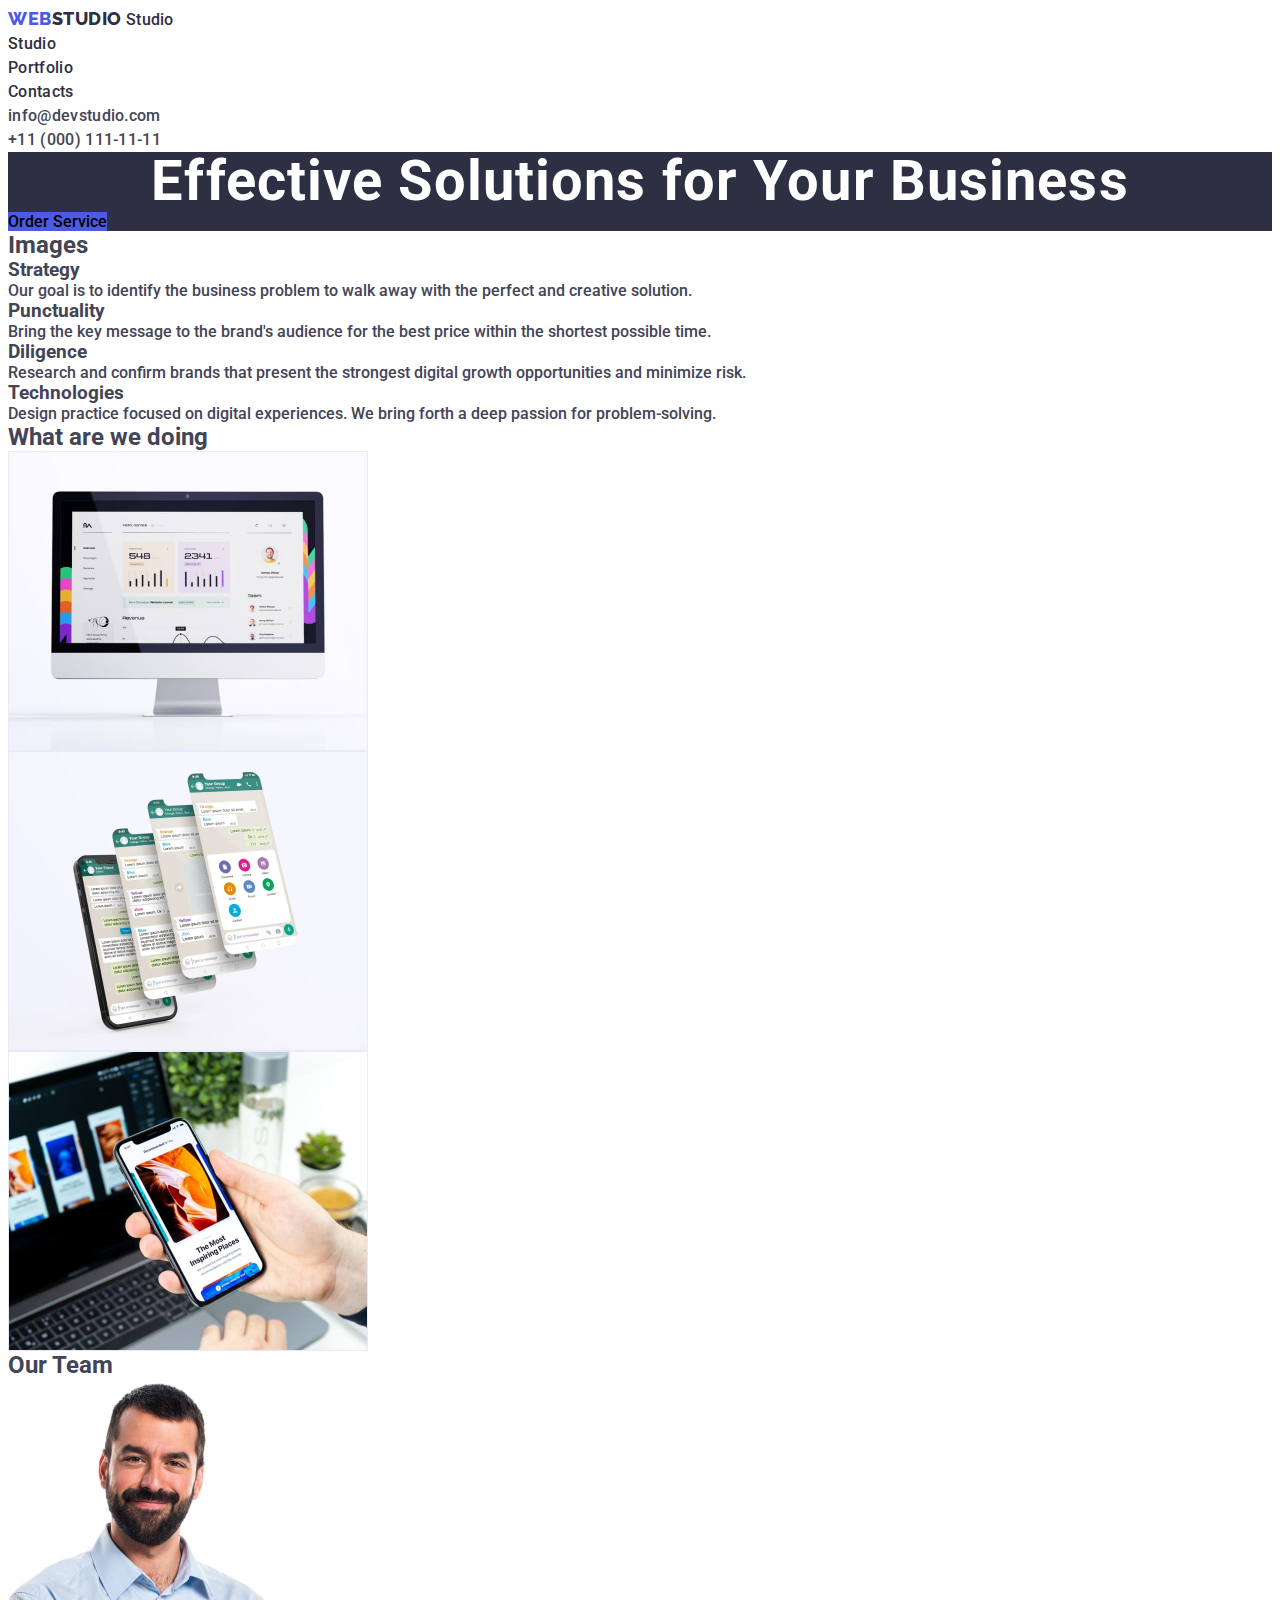
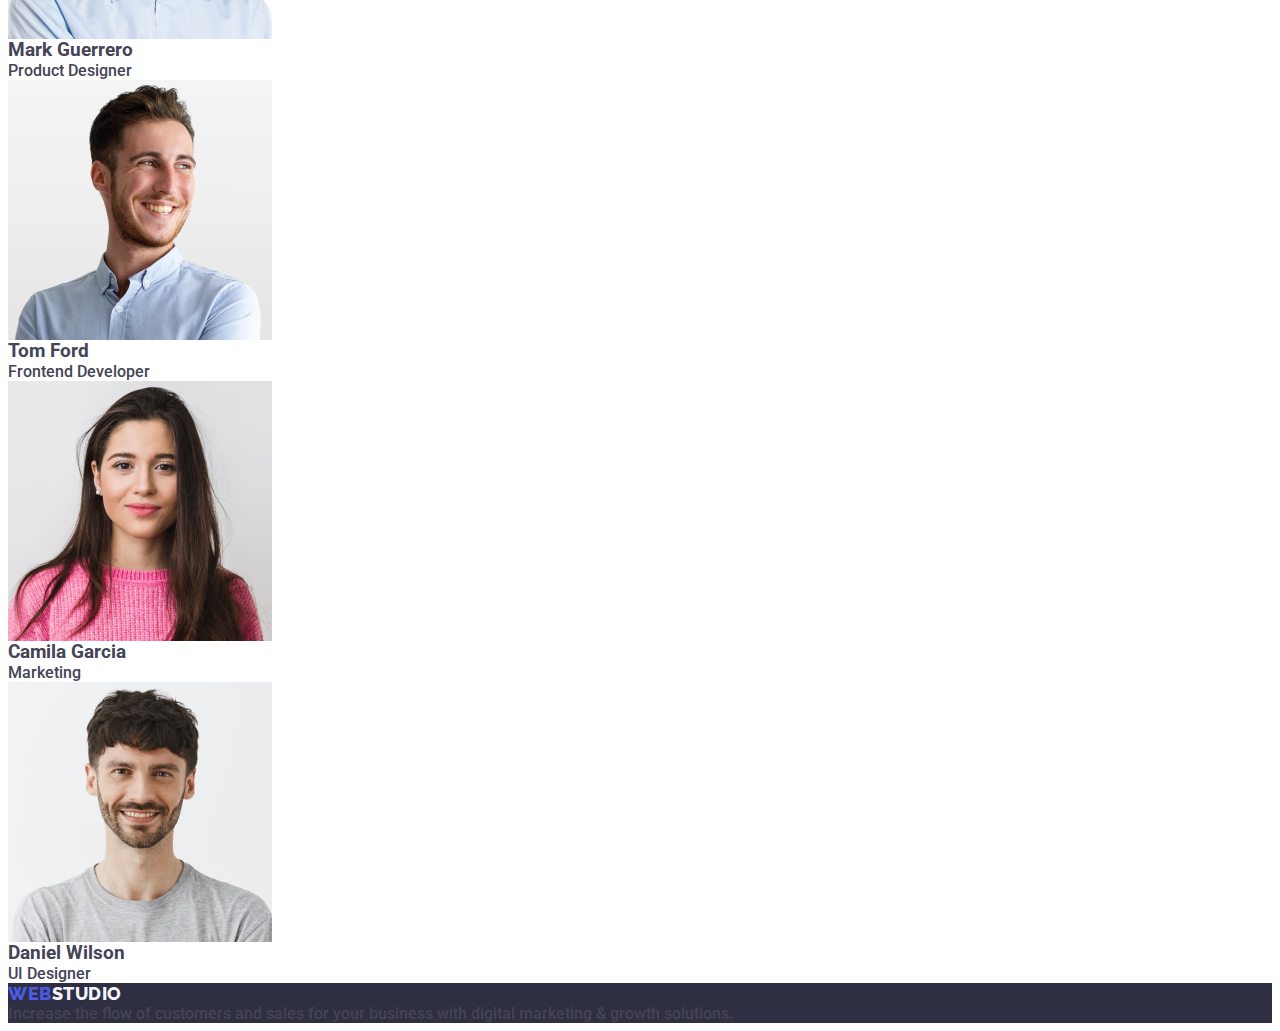
==== index.html @ f1d8db73 "update 5" ====
<!DOCTYPE html>
<html lang="en">
  <head>
    <meta charset="UTF-8" />
    <meta http-equiv="X-UA-Compatible" content="IE=edge" />
    <meta name="viewport" content="width=device-width, initial-scale=1.0" />
    <title>Webstudio</title>
    <link
      rel="stylesheet"
      href="https://cdnjs.cloudflare.com/ajax/libs/modern-normalize/1.1.0/modern-normalize.min.css"
      integrity="sha512-wpPYUAdjBVSE4KJnH1VR1HeZfpl1ub8YT/NKx4PuQ5NmX2tKuGu6U/JRp5y+Y8XG2tV+wKQpNHVUX03MfMFn9Q=="
      crossorigin="anonymous"
      referrerpolicy="no-referrer"
    />
    <link rel="preconnect" href="https://fonts.googleapis.com" />
    <link rel="preconnect" href="https://fonts.gstatic.com" crossorigin />
    <link
      href="https://fonts.googleapis.com/css2?family=Raleway:wght@800&family=Roboto:wght@400;500;700;900&display=swap"
      rel="stylesheet"
    />
    <link rel="stylesheet" href="./css/styles.css" />
  </head>
  <body>
    <header class="header">
      <!-- Navigations -->
      <nav class="nav list">
        <!-- Logo -->
        <a class="logo link" href="./index.html"
          >Web<span class="logo-text">Studio</span></a
        >
        <a class="nav-link link" href="./index.html">Studio</a>
        <ul class="nav-list">
          <li class="nav-item">
            <a class="nav-link link" href="./index.html">Studio</a>
          </li>
          <li class="nav-item">
            <a class="nav-link link" href="./portfolio.html">Portfolio</a>
          </li>
          <li class="nav-item">
            <a class="nav-link link" href="#">Contacts</a>
          </li>
        </ul>
      </nav>

      <address class="address list">
        <ul>
          <li>
            <a class="contact link" href="mailto:info@devstudio.com"
              >info@devstudio.com</a
            >
          </li>
          <li>
            <a class="contact link" href="tel:+110001111111"
              >+11 (000) 111-11-11</a
            >
          </li>
        </ul>
      </address>
    </header>
    <main>
      <!-- Hero -->
      <section class="hero">
        <h1 class="hero-title">Effective Solutions for Your Business</h1>
        <button class="hero-btn" type="button">Order Service</button>
      </section>
      <!-- Section 1 -->
      <section>
        <h2>Images</h2>
        <ul>
          <li>
            <h3>Strategy</h3>
            <p>
              Our goal is to identify the business problem to walk away with the
              perfect and creative solution.
            </p>
          </li>
          <li>
            <h3>Punctuality</h3>
            <p>
              Bring the key message to the brand's audience for the best price
              within the shortest possible time.
            </p>
          </li>
          <li>
            <h3>Diligence</h3>
            <p>
              Research and confirm brands that present the strongest digital
              growth opportunities and minimize risk.
            </p>
          </li>
          <li>
            <h3>Technologies</h3>
            <p>
              Design practice focused on digital experiences. We bring forth a
              deep passion for problem-solving.
            </p>
          </li>
        </ul>
      </section>
      <!-- Section 2 -->
      <section>
        <h2>What are we doing</h2>
        <ul>
          <li>
            <img src="./images/images_71-2.jpg" width="360" alt="Computer" />
          </li>
          <li>
            <img src="./images/images_71-1.jpg" width="360" alt="Phone" />
          </li>
          <li>
            <img
              src="./images/images_71.jpg"
              width="360"
              alt="Competer  and phone"
            />
          </li>
        </ul>
      </section>
      <!-- Section 3 -->
      <section>
        <h2>Our Team</h2>
        <ul>
          <li>
            <img src="./images/images-3.jpg" width="264" alt="Mark Guerrero" />
            <h3>Mark Guerrero</h3>
            <p>Product Designer</p>
          </li>
          <li>
            <img src="./images/images-2.jpg" width="264" alt="Tom Ford" />
            <h3>Tom Ford</h3>
            <p>Frontend Developer</p>
          </li>
          <li>
            <img src="./images/images-1.jpg" width="264" alt="Camila Garcia" />
            <h3>Camila Garcia</h3>
            <p>Marketing</p>
          </li>
          <li>
            <img src="./images/images.jpg" width="264" alt="Daniel Wilson" />
            <h3>Daniel Wilson</h3>
            <p>UI Designer</p>
          </li>
        </ul>
      </section>
    </main>
    <footer class="footer">
      <!-- Logo -->
      <a class="logo link" href="./index.html"
        >Web<span class="logo-text2">Studio</span></a
      >
      <p>
        Increase the flow of customers and sales for your business with digital
        marketing & growth solutions.
      </p>
    </footer>
  </body>
</html>
---- css/styles.css ----
:root {
    --accent-color: #4D5AE5;
    --hero-color:#ffffff;
    --title-color: #2E2F42;
    --text-color: #434455;
    --primary-color: #2E2F42;
    --secondary-color: #F4F4FD;
    --background-color: #ffffff;
}

ul {
    list-style: none;
    padding: 0;
    margin: 0;
}

a {
    color: inherit;
    text-decoration: none;
}

h1,
h2,
h3,
p {
    margin: 0;
}

img {
    display: block;
}

button {
    padding: 0;
    border: none;
    background-color: transparent;
    font: inherit;
    cursor: pointer;
}

address {
    font-style: normal;
}

body {
    font-family: 'Roboto', sans-serif;
    font-size: 16px;
    font-weight: 500;
    color: var(--text-color);
    background-color: var(--background-color);
}



.logo{
    font-family: 'Raleway', sans-serif;
        font-weight: 800;
        font-size: 18px;
        line-height: 1.17;
        letter-spacing: 0.03em;
        text-transform: uppercase;
        color: var(--accent-color);
}

.link{
text-decoration: none;
}

.logo-text{
    color: var(--title-color);
}

.logo-text2 {
    color: var(--secondary-color);
}

.list{
    list-style: none;
}

.nav-link {
    font-weight: 500;
    font-size: 16px;
    line-height: 1.5;
    letter-spacing: 0.02em;
    color: var(--title-color);
}

.nav-link:hover, .nav-link:focus{
    color: #404bbf;
}

.contact{
    font-weight: 500;
    font-size: 16px;
    line-height: 1.5;
    letter-spacing: 0.02em;
    color: var(--text-color);
}

.contact:hover,
.contact:focus {
    color: #404bbf;
}

.hero{
    background-color: var(--primary-color);
}

.hero-title{
        font-weight: 700;
        font-size: 56px;
        line-height: 1.07;
        text-align: center;
        letter-spacing: 0.02em;
        color: var(--hero-color);
}

.hero-btn{
     background-color: var(--accent-color);
}

.hero-btn:hover,
.hero-btn:focus {
    color: #404bbf;
}

.footer{
    background-color: var(--primary-color) ;
}
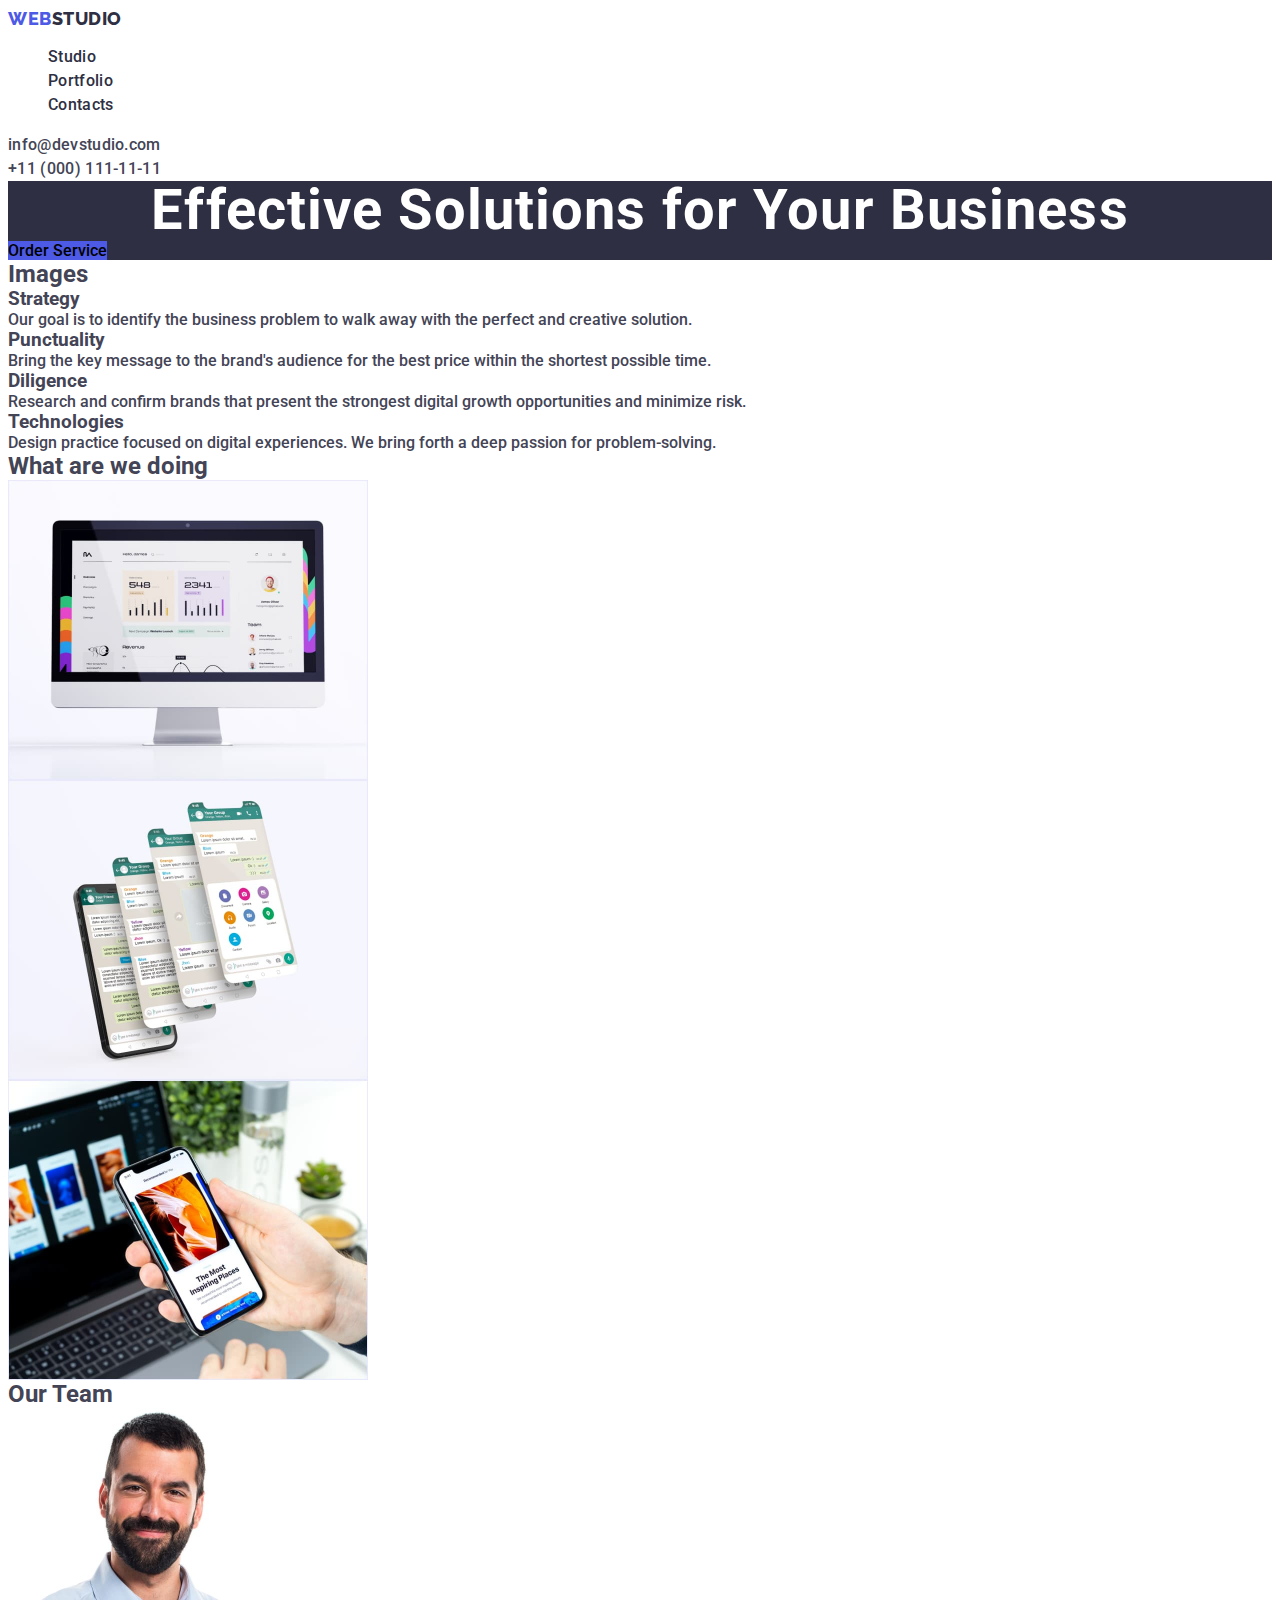
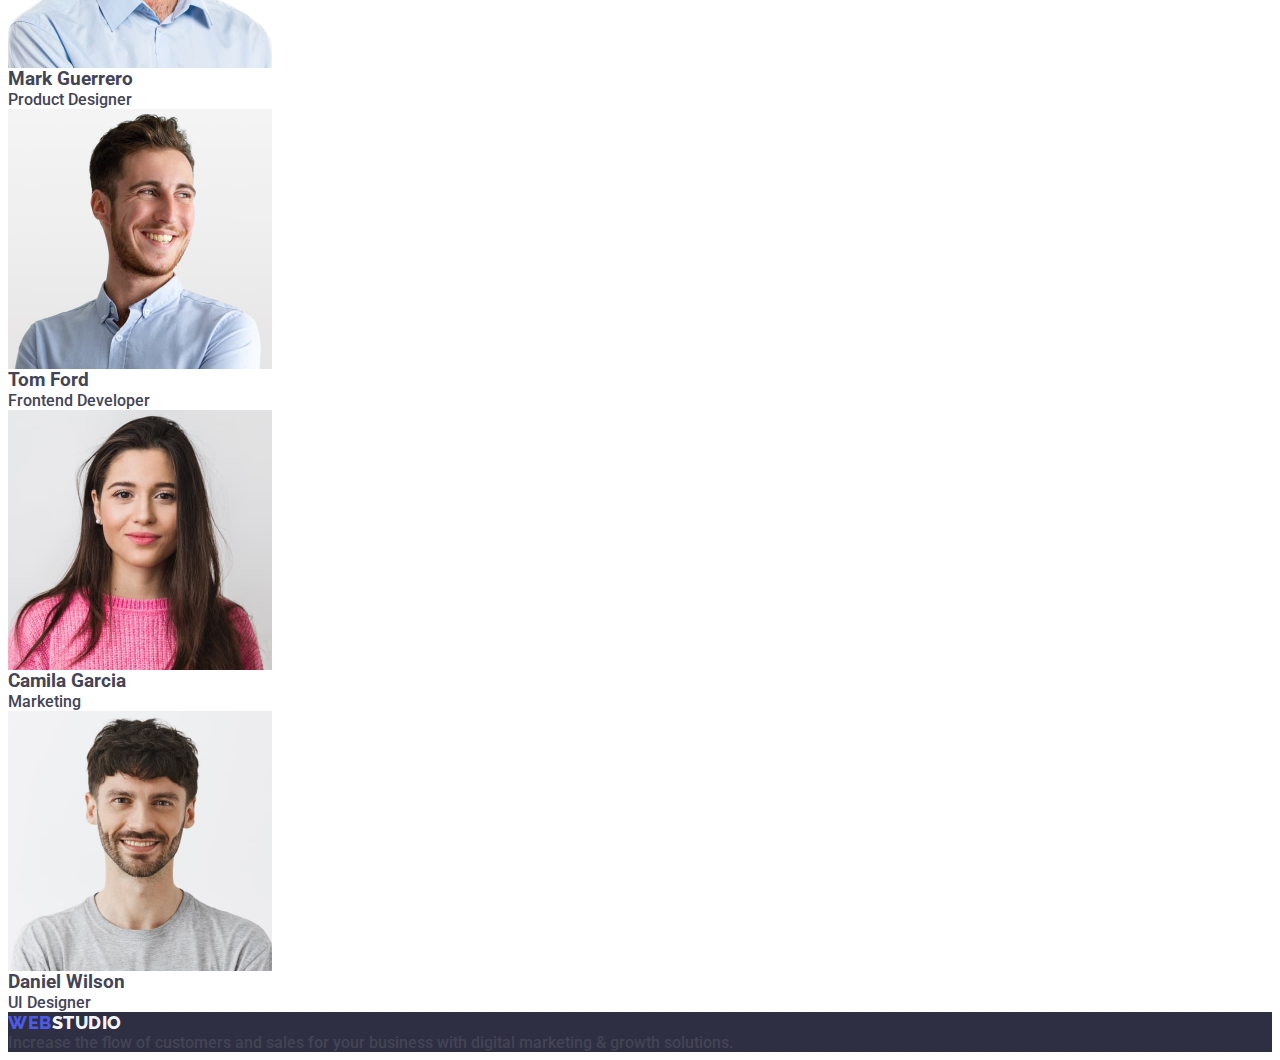
==== commit 82c42c6a: "update 6" ====
--- a/index.html
+++ b/index.html
@@ -28,18 +28,17 @@
         <a class="logo link" href="./index.html"
           >Web<span class="logo-text">Studio</span></a
         >
-        <a class="nav-link link" href="./index.html">Studio</a>
-        <ul class="nav-list">
-          <li class="nav-item">
-            <a class="nav-link link" href="./index.html">Studio</a>
+        <menu class="list">
+          <li class="menu-item">
+            <a class="menu-link link" href="./index.html">Studio</a>
           </li>
-          <li class="nav-item">
-            <a class="nav-link link" href="./portfolio.html">Portfolio</a>
+          <li class="menu-item">
+            <a class="menu-link link" href="./portfolio.html">Portfolio</a>
           </li>
-          <li class="nav-item">
-            <a class="nav-link link" href="#">Contacts</a>
+          <li class="menu-item">
+            <a class="menu-link link" href="#">Contacts</a>
           </li>
-        </ul>
+        </menu>
       </nav>
 
       <address class="address list">
--- a/css/styles.css
+++ b/css/styles.css
@@ -78,7 +78,7 @@
     list-style: none;
 }
 
-.nav-link {
+.menu-link {
     font-weight: 500;
     font-size: 16px;
     line-height: 1.5;
@@ -86,7 +86,7 @@
     color: var(--title-color);
 }
 
-.nav-link:hover, .nav-link:focus{
+.menu-link:hover, .menu-link:focus{
     color: #404bbf;
 }
 
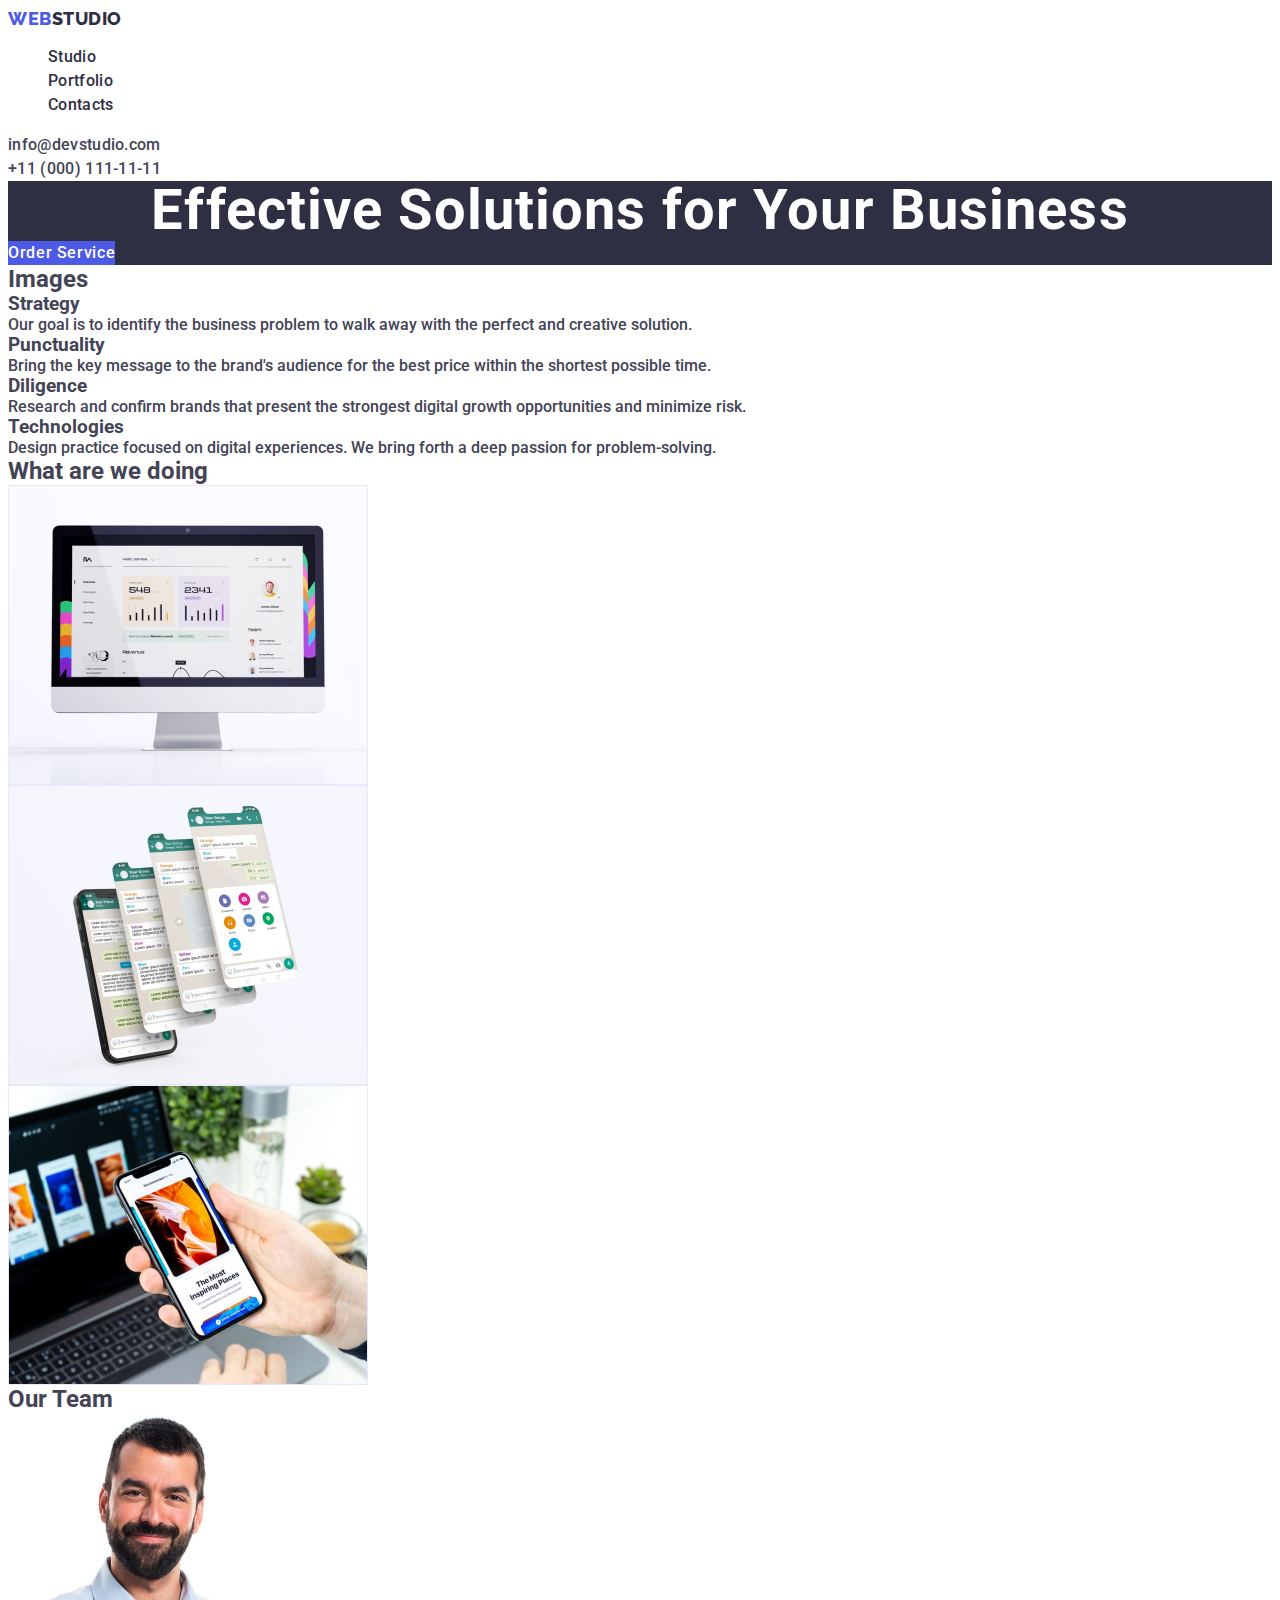
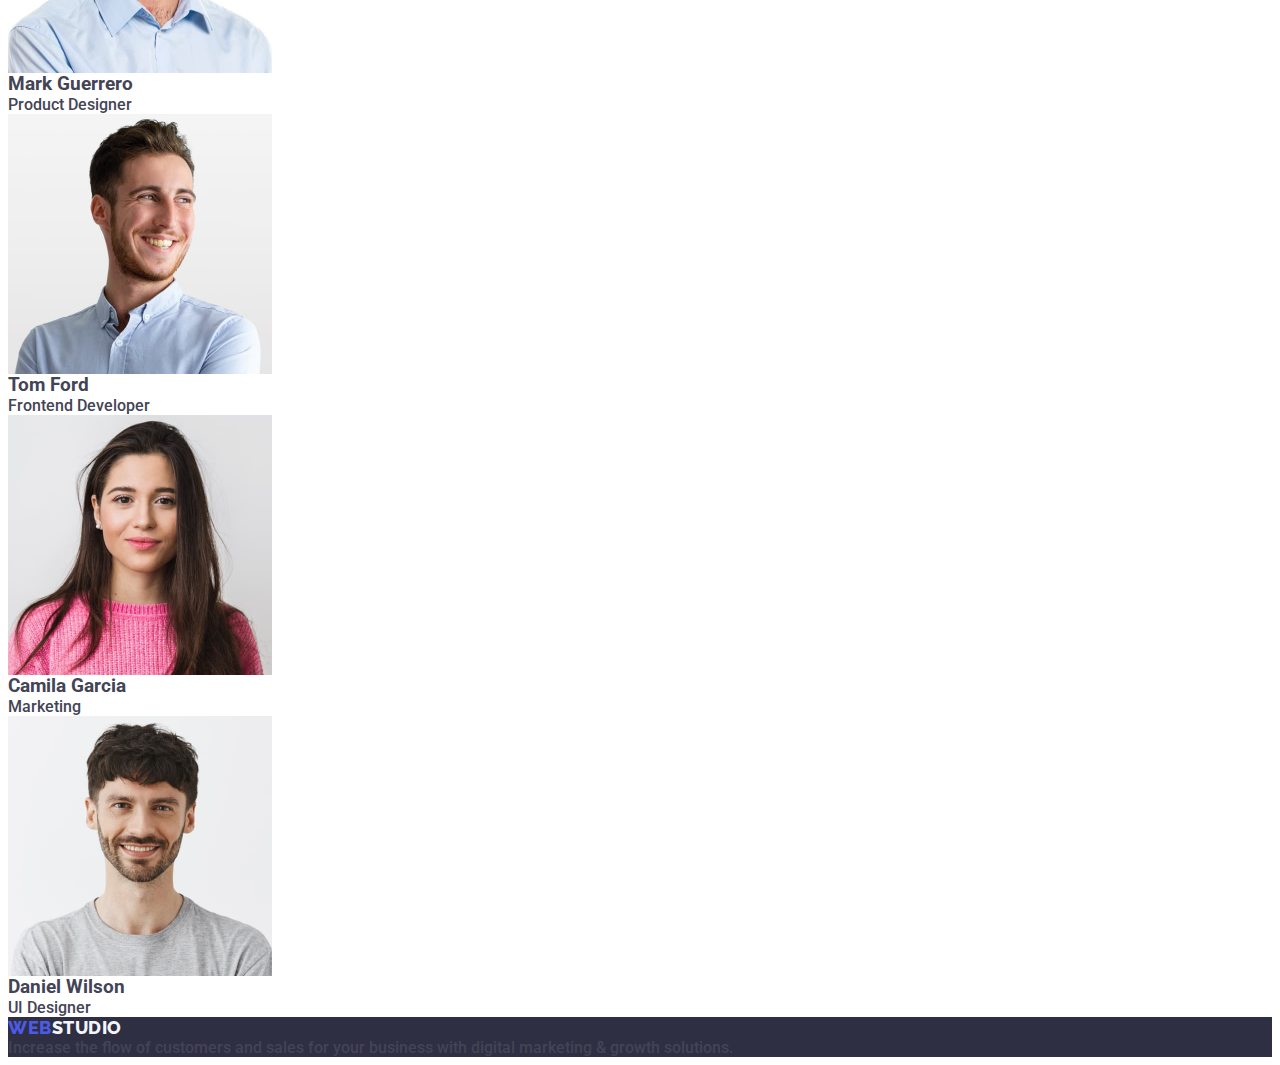
==== commit 3b44fef4: "update adress list" ====
--- a/index.html
+++ b/index.html
@@ -41,15 +41,15 @@
         </menu>
       </nav>
 
-      <address class="address list">
+      <address class="address">
         <ul>
           <li>
-            <a class="contact link" href="mailto:info@devstudio.com"
+            <a class="contact list" href="mailto:info@devstudio.com"
               >info@devstudio.com</a
             >
           </li>
           <li>
-            <a class="contact link" href="tel:+110001111111"
+            <a class="contact list" href="tel:+110001111111"
               >+11 (000) 111-11-11</a
             >
           </li>
--- a/css/styles.css
+++ b/css/styles.css
@@ -1,6 +1,6 @@
 :root {
+    --main-color:#ffffff;
     --accent-color: #4D5AE5;
-    --hero-color:#ffffff;
     --title-color: #2E2F42;
     --text-color: #434455;
     --primary-color: #2E2F42;
@@ -113,16 +113,21 @@
         line-height: 1.07;
         text-align: center;
         letter-spacing: 0.02em;
-        color: var(--hero-color);
+        color: var(--main-color);
 }
 
 .hero-btn{
+    font-weight: 500;
+    font-size: 16px;
+    line-height: 1.5;
+    letter-spacing: 0.04em;
+    color: var(--main-color);
      background-color: var(--accent-color);
 }
 
 .hero-btn:hover,
 .hero-btn:focus {
-    color: #404bbf;
+    background-color: #404bbf;
 }
 
 .footer{
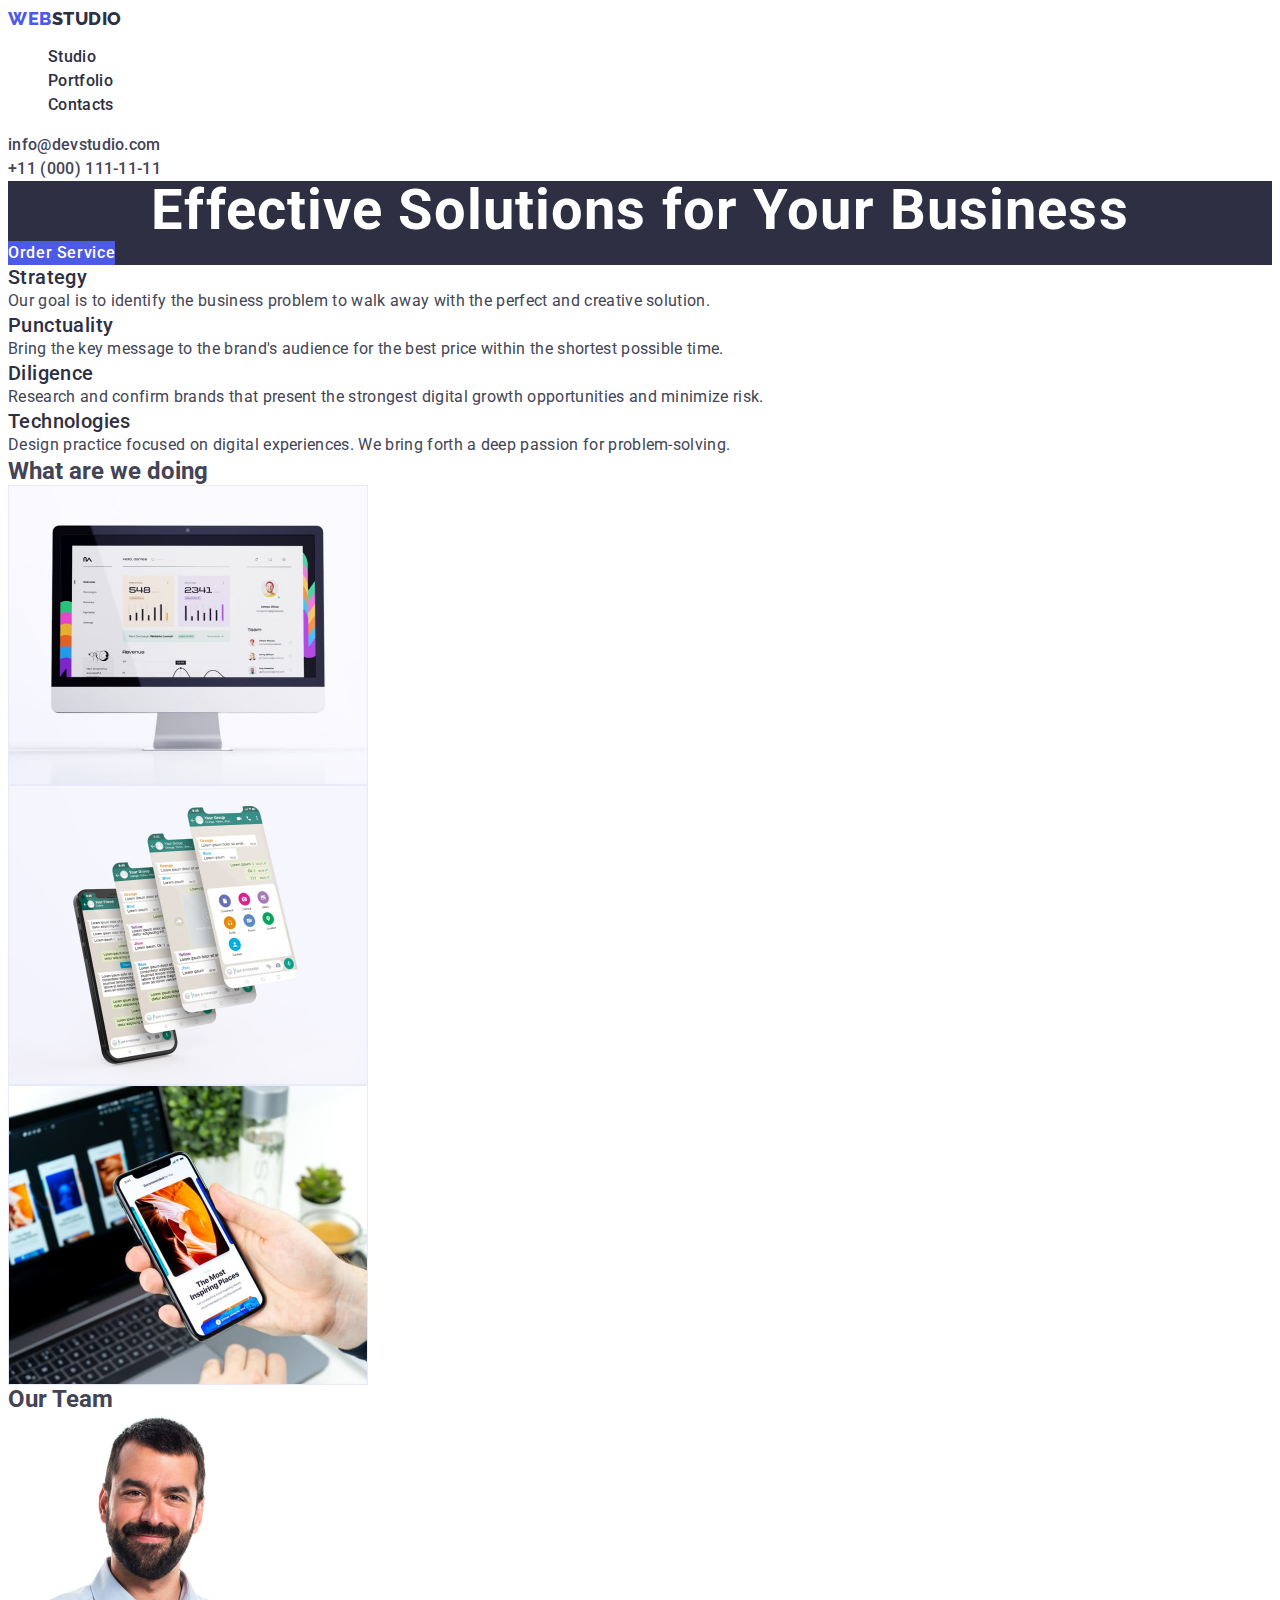
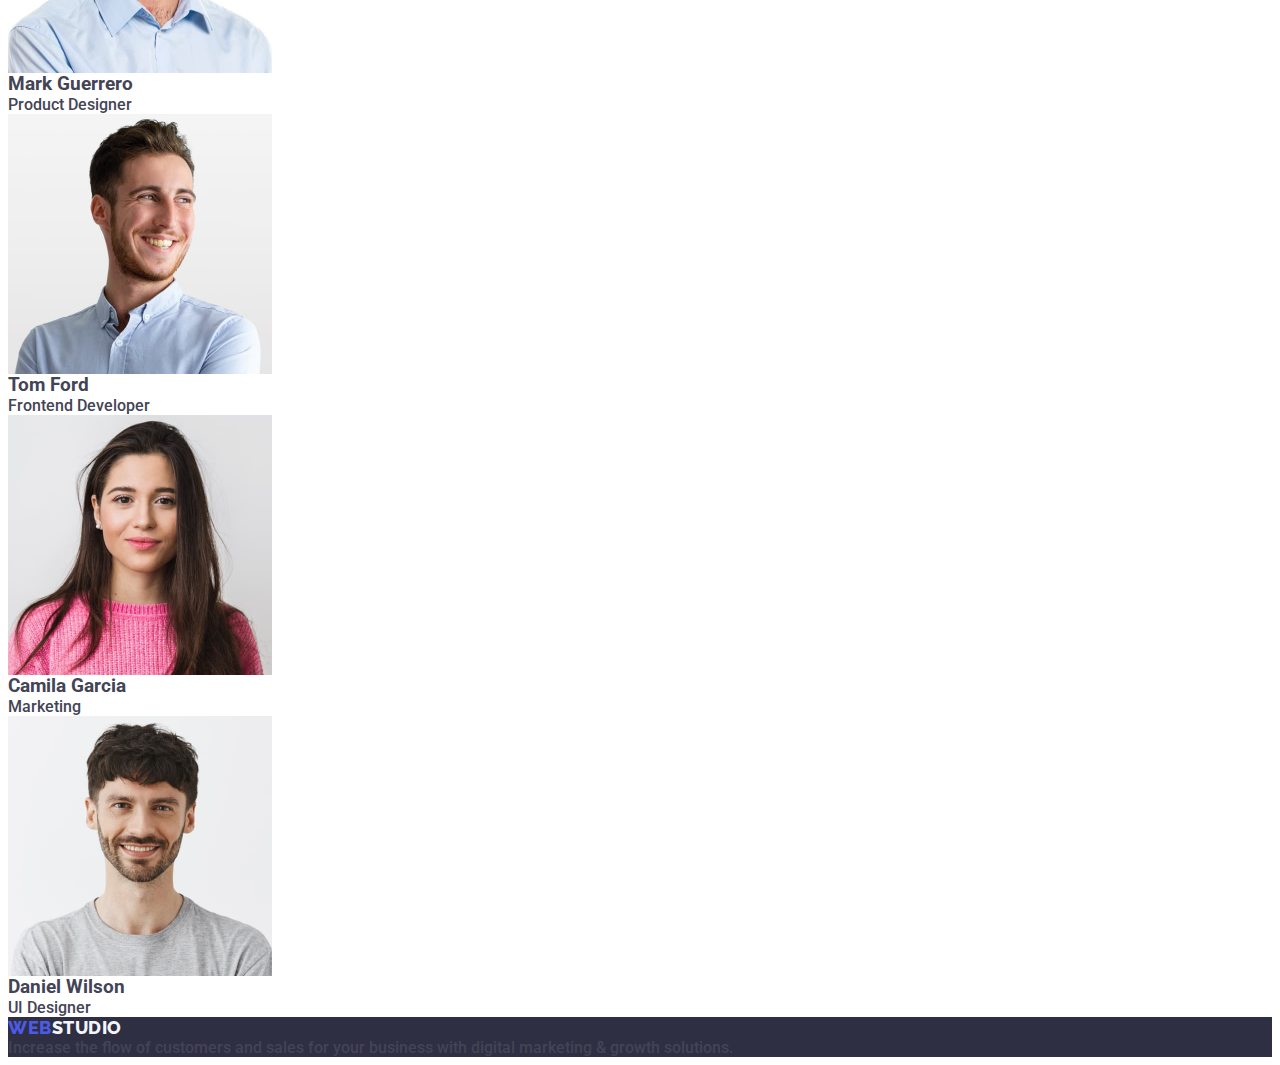
==== commit 8d52be2c: "section 1 update" ====
--- a/index.html
+++ b/index.html
@@ -42,14 +42,14 @@
       </nav>
 
       <address class="address">
-        <ul>
+        <ul class="list">
           <li>
-            <a class="contact list" href="mailto:info@devstudio.com"
+            <a class="contact link" href="mailto:info@devstudio.com"
               >info@devstudio.com</a
             >
           </li>
           <li>
-            <a class="contact list" href="tel:+110001111111"
+            <a class="contact link" href="tel:+110001111111"
               >+11 (000) 111-11-11</a
             >
           </li>
@@ -63,33 +63,33 @@
         <button class="hero-btn" type="button">Order Service</button>
       </section>
       <!-- Section 1 -->
-      <section>
-        <h2>Images</h2>
-        <ul>
+      <section class="feature">
+        <h2 class="hidden" hidden>Images</h2>
+        <ul class="list">
           <li>
-            <h3>Strategy</h3>
-            <p>
+            <h3 class="feature-title">Strategy</h3>
+            <p class="feature-text">
               Our goal is to identify the business problem to walk away with the
               perfect and creative solution.
             </p>
           </li>
           <li>
-            <h3>Punctuality</h3>
-            <p>
+            <h3 class="feature-title">Punctuality</h3>
+            <p class="feature-text">
               Bring the key message to the brand's audience for the best price
               within the shortest possible time.
             </p>
           </li>
           <li>
-            <h3>Diligence</h3>
-            <p>
+            <h3 class="feature-title">Diligence</h3>
+            <p class="feature-text">
               Research and confirm brands that present the strongest digital
               growth opportunities and minimize risk.
             </p>
           </li>
           <li>
-            <h3>Technologies</h3>
-            <p>
+            <h3 class="feature-title">Technologies</h3>
+            <p class="feature-text">
               Design practice focused on digital experiences. We bring forth a
               deep passion for problem-solving.
             </p>
--- a/css/styles.css
+++ b/css/styles.css
@@ -130,6 +130,22 @@
     background-color: #404bbf;
 }
 
+.feature-title{
+    font-weight: 500;
+    font-size: 20px;
+    line-height: 1.2;
+    letter-spacing: 0.02em;
+    color: var(--title-color);
+}
+
+.feature-text{
+font-weight: 400;
+    font-size: 16px;
+    line-height: 1.5;
+    letter-spacing: 0.02em;
+    color: var(--text-color);
+}
+
 .footer{
     background-color: var(--primary-color) ;
 }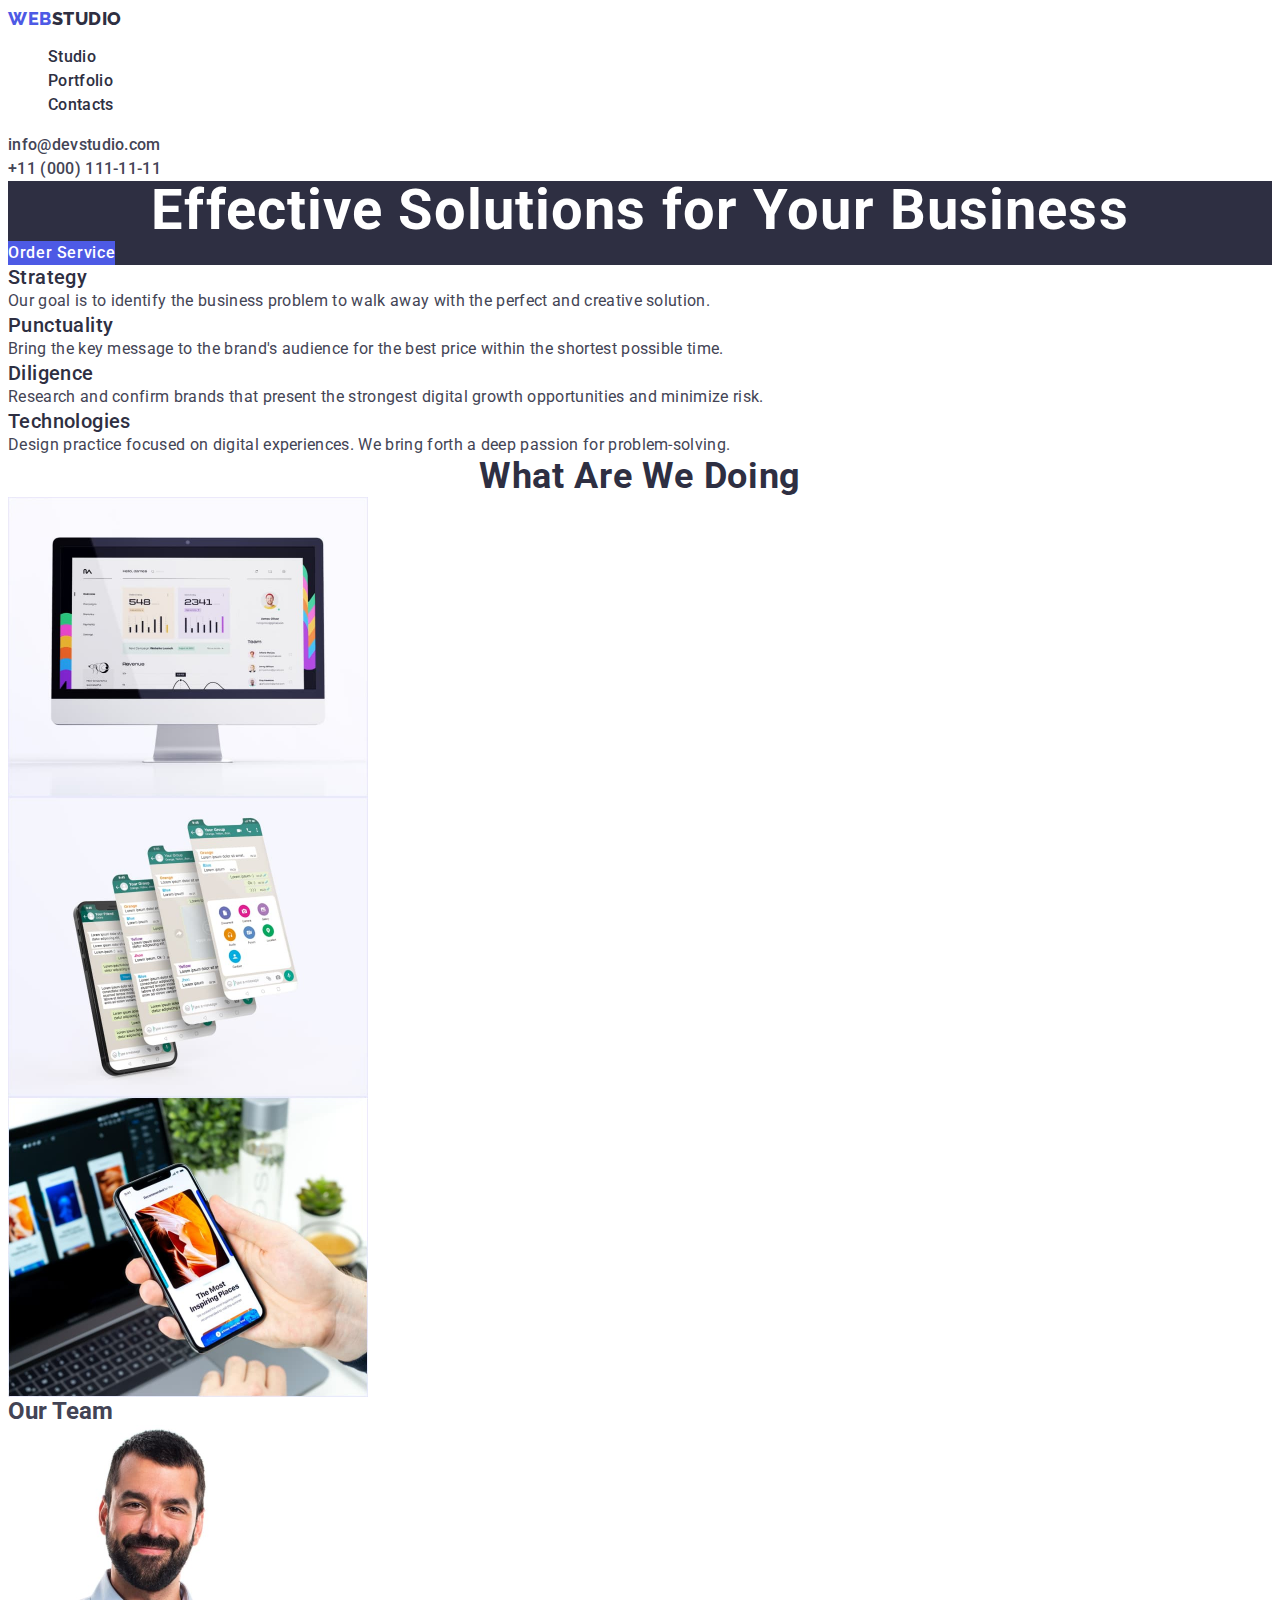
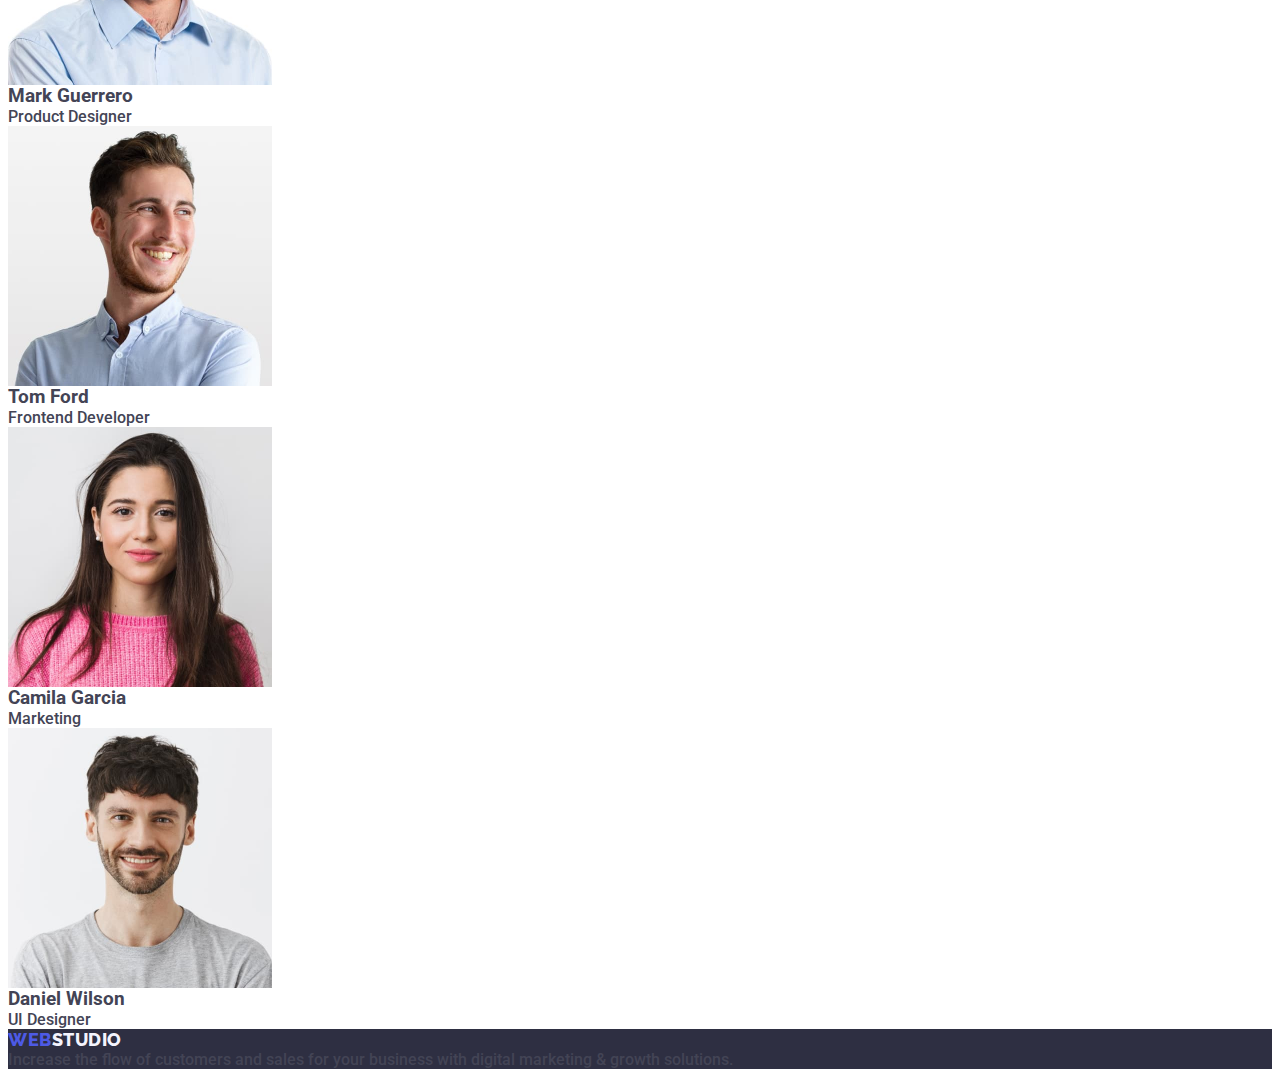
==== commit fe88fcd5: "section 2 update" ====
--- a/index.html
+++ b/index.html
@@ -97,9 +97,9 @@
         </ul>
       </section>
       <!-- Section 2 -->
-      <section>
-        <h2>What are we doing</h2>
-        <ul>
+      <section class="tech">
+        <h2 class="tech-title">What are we doing</h2>
+        <ul class="list">
           <li>
             <img src="./images/images_71-2.jpg" width="360" alt="Computer" />
           </li>
--- a/css/styles.css
+++ b/css/styles.css
@@ -139,13 +139,23 @@
 }
 
 .feature-text{
-font-weight: 400;
+    font-weight: 400;
     font-size: 16px;
     line-height: 1.5;
     letter-spacing: 0.02em;
     color: var(--text-color);
 }
 
+.tech-title{
+    font-weight: 700;
+    font-size: 36px;
+    line-height: 1.11;
+    text-align: center;
+    letter-spacing: 0.02em;
+    text-transform: capitalize;
+    color: var(--title-color);
+}
+
 .footer{
     background-color: var(--primary-color) ;
 }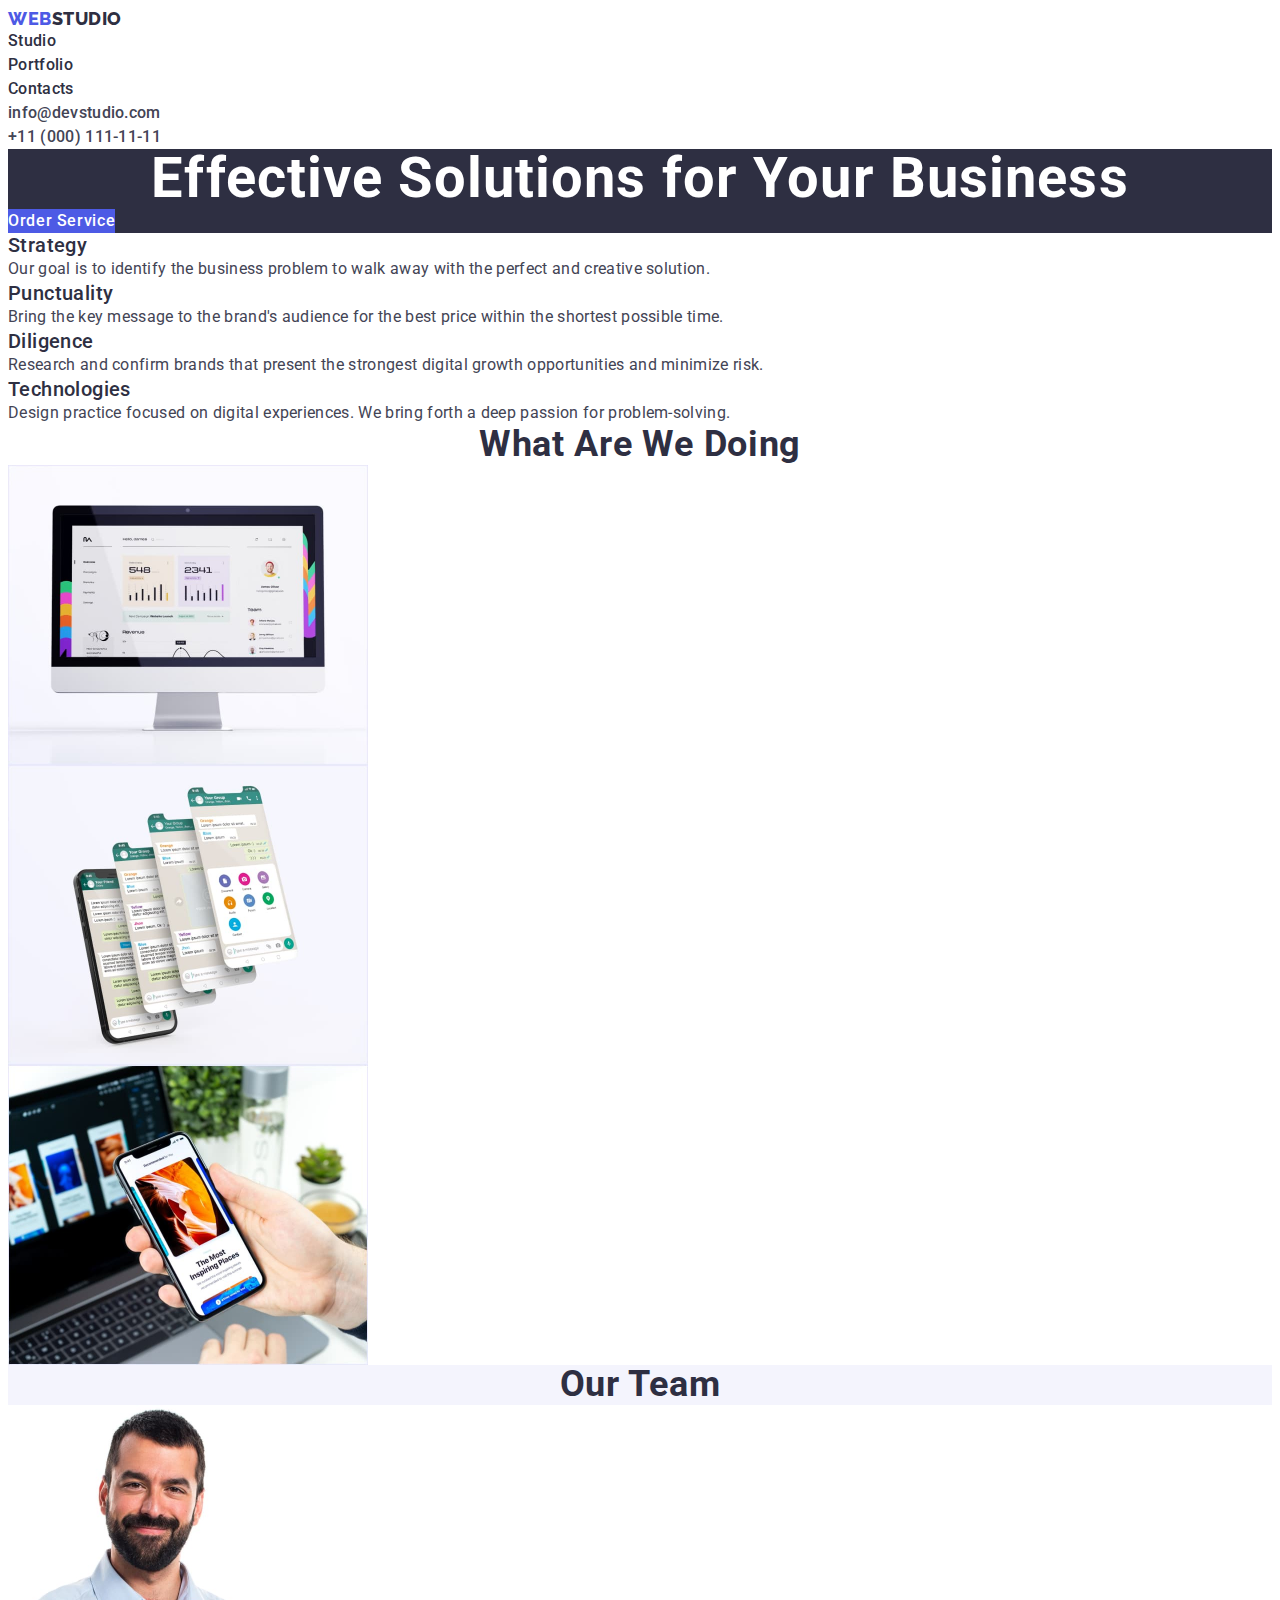
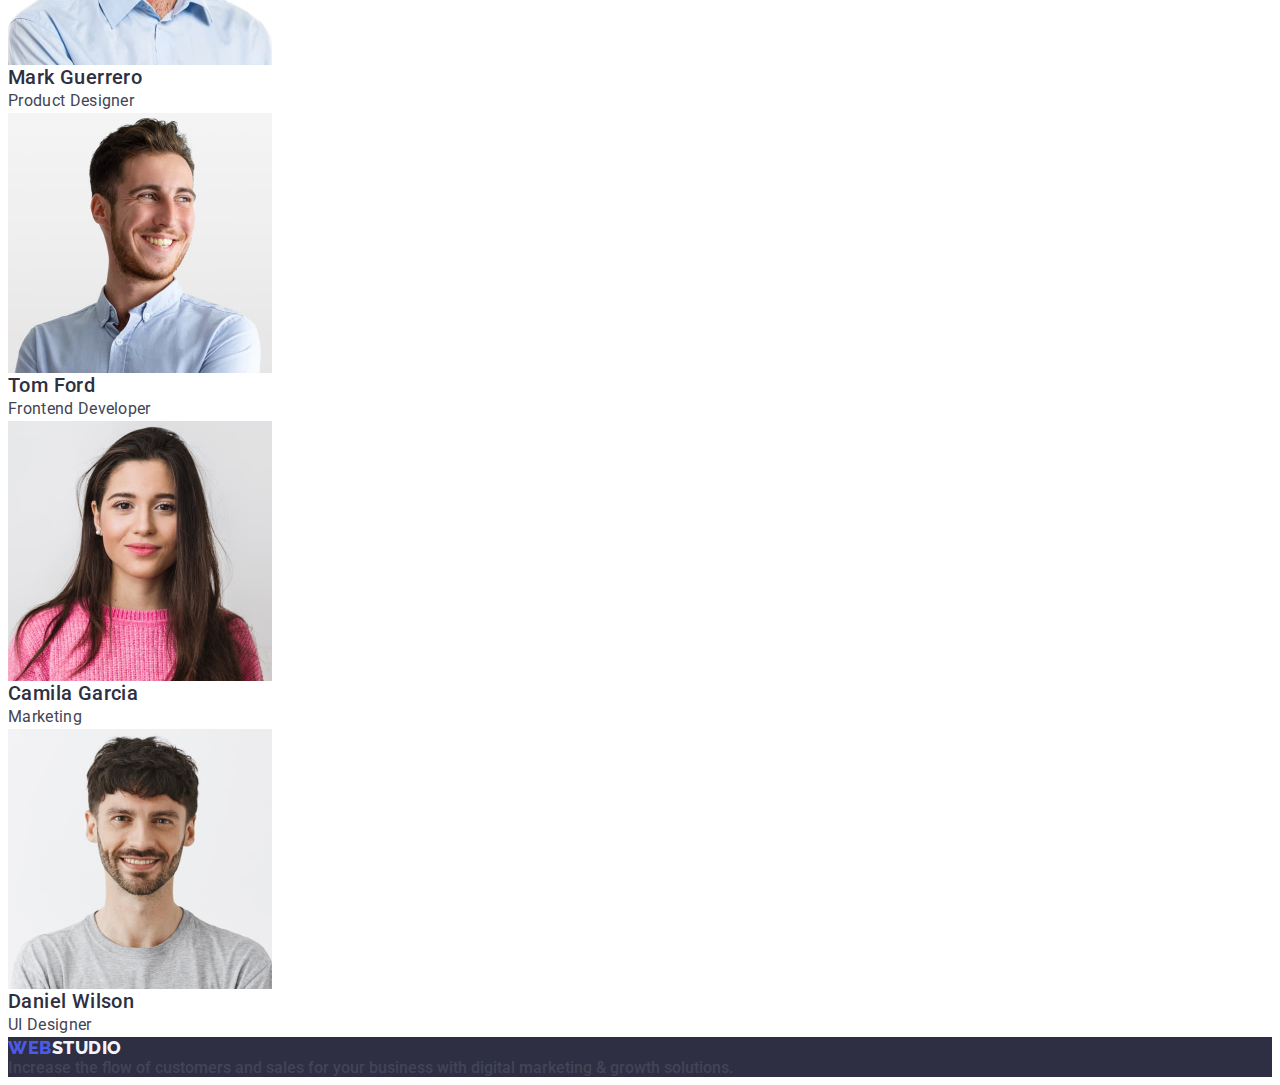
==== commit 1f825680: "section 3 udate" ====
--- a/index.html
+++ b/index.html
@@ -22,23 +22,21 @@
   </head>
   <body>
     <header class="header">
-      <!-- Navigations -->
-      <nav class="nav list">
-        <!-- Logo -->
+      <nav class="list">
         <a class="logo link" href="./index.html"
           >Web<span class="logo-text">Studio</span></a
         >
-        <menu class="list">
-          <li class="menu-item">
+        <ul class="nav-menu list">
+          <li>
             <a class="menu-link link" href="./index.html">Studio</a>
           </li>
-          <li class="menu-item">
+          <li>
             <a class="menu-link link" href="./portfolio.html">Portfolio</a>
           </li>
-          <li class="menu-item">
+          <li>
             <a class="menu-link link" href="#">Contacts</a>
           </li>
-        </menu>
+        </ul>
       </nav>
 
       <address class="address">
@@ -116,28 +114,28 @@
         </ul>
       </section>
       <!-- Section 3 -->
-      <section>
-        <h2>Our Team</h2>
-        <ul>
-          <li>
+      <section class="team">
+        <h2 class="team-title">Our Team</h2>
+        <ul class="list">
+          <li class="team-list">
             <img src="./images/images-3.jpg" width="264" alt="Mark Guerrero" />
-            <h3>Mark Guerrero</h3>
-            <p>Product Designer</p>
+            <h3 class="team-title-name">Mark Guerrero</h3>
+            <p class="team-text">Product Designer</p>
           </li>
-          <li>
+          <li class="team-list">
             <img src="./images/images-2.jpg" width="264" alt="Tom Ford" />
-            <h3>Tom Ford</h3>
-            <p>Frontend Developer</p>
+            <h3 class="team-title-name">Tom Ford</h3>
+            <p class="team-text">Frontend Developer</p>
           </li>
-          <li>
+          <li class="team-list">
             <img src="./images/images-1.jpg" width="264" alt="Camila Garcia" />
-            <h3>Camila Garcia</h3>
-            <p>Marketing</p>
+            <h3 class="team-title-name">Camila Garcia</h3>
+            <p class="team-text">Marketing</p>
           </li>
-          <li>
+          <li class="team-list">
             <img src="./images/images.jpg" width="264" alt="Daniel Wilson" />
-            <h3>Daniel Wilson</h3>
-            <p>UI Designer</p>
+            <h3 class="team-title-name">Daniel Wilson</h3>
+            <p class="team-text">UI Designer</p>
           </li>
         </ul>
       </section>
--- a/css/styles.css
+++ b/css/styles.css
@@ -50,7 +50,13 @@
     background-color: var(--background-color);
 }
 
+.list {
+    list-style: none;
+}
 
+.link {
+    text-decoration: none;
+}
 
 .logo{
     font-family: 'Raleway', sans-serif;
@@ -62,10 +68,6 @@
         color: var(--accent-color);
 }
 
-.link{
-text-decoration: none;
-}
-
 .logo-text{
     color: var(--title-color);
 }
@@ -74,9 +76,7 @@
     color: var(--secondary-color);
 }
 
-.list{
-    list-style: none;
-}
+
 
 .menu-link {
     font-weight: 500;
@@ -156,6 +156,40 @@
     color: var(--title-color);
 }
 
+.team{
+    background-color: var(--secondary-color);
+}
+
+.team-title{
+font-weight: 700;
+    font-size: 36px;
+    line-height: 1.11;
+    text-align: center;
+    letter-spacing: 0.02em;
+    text-transform: capitalize;
+    color: var(--title-color);
+}
+
+.team-list{
+    background-color: var(--background-color);
+}
+
+.team-title-name{
+    font-weight: 500;
+    font-size: 20px;
+    line-height: 1.2;
+    letter-spacing: 0.02em;
+    color: var(--title-color);
+}
+
+.team-text{
+    font-weight: 400;
+    font-size: 16px;
+    line-height: 1.5;
+    letter-spacing: 0.02em;
+    color: var(--text-color);
+}
+
 .footer{
     background-color: var(--primary-color) ;
 }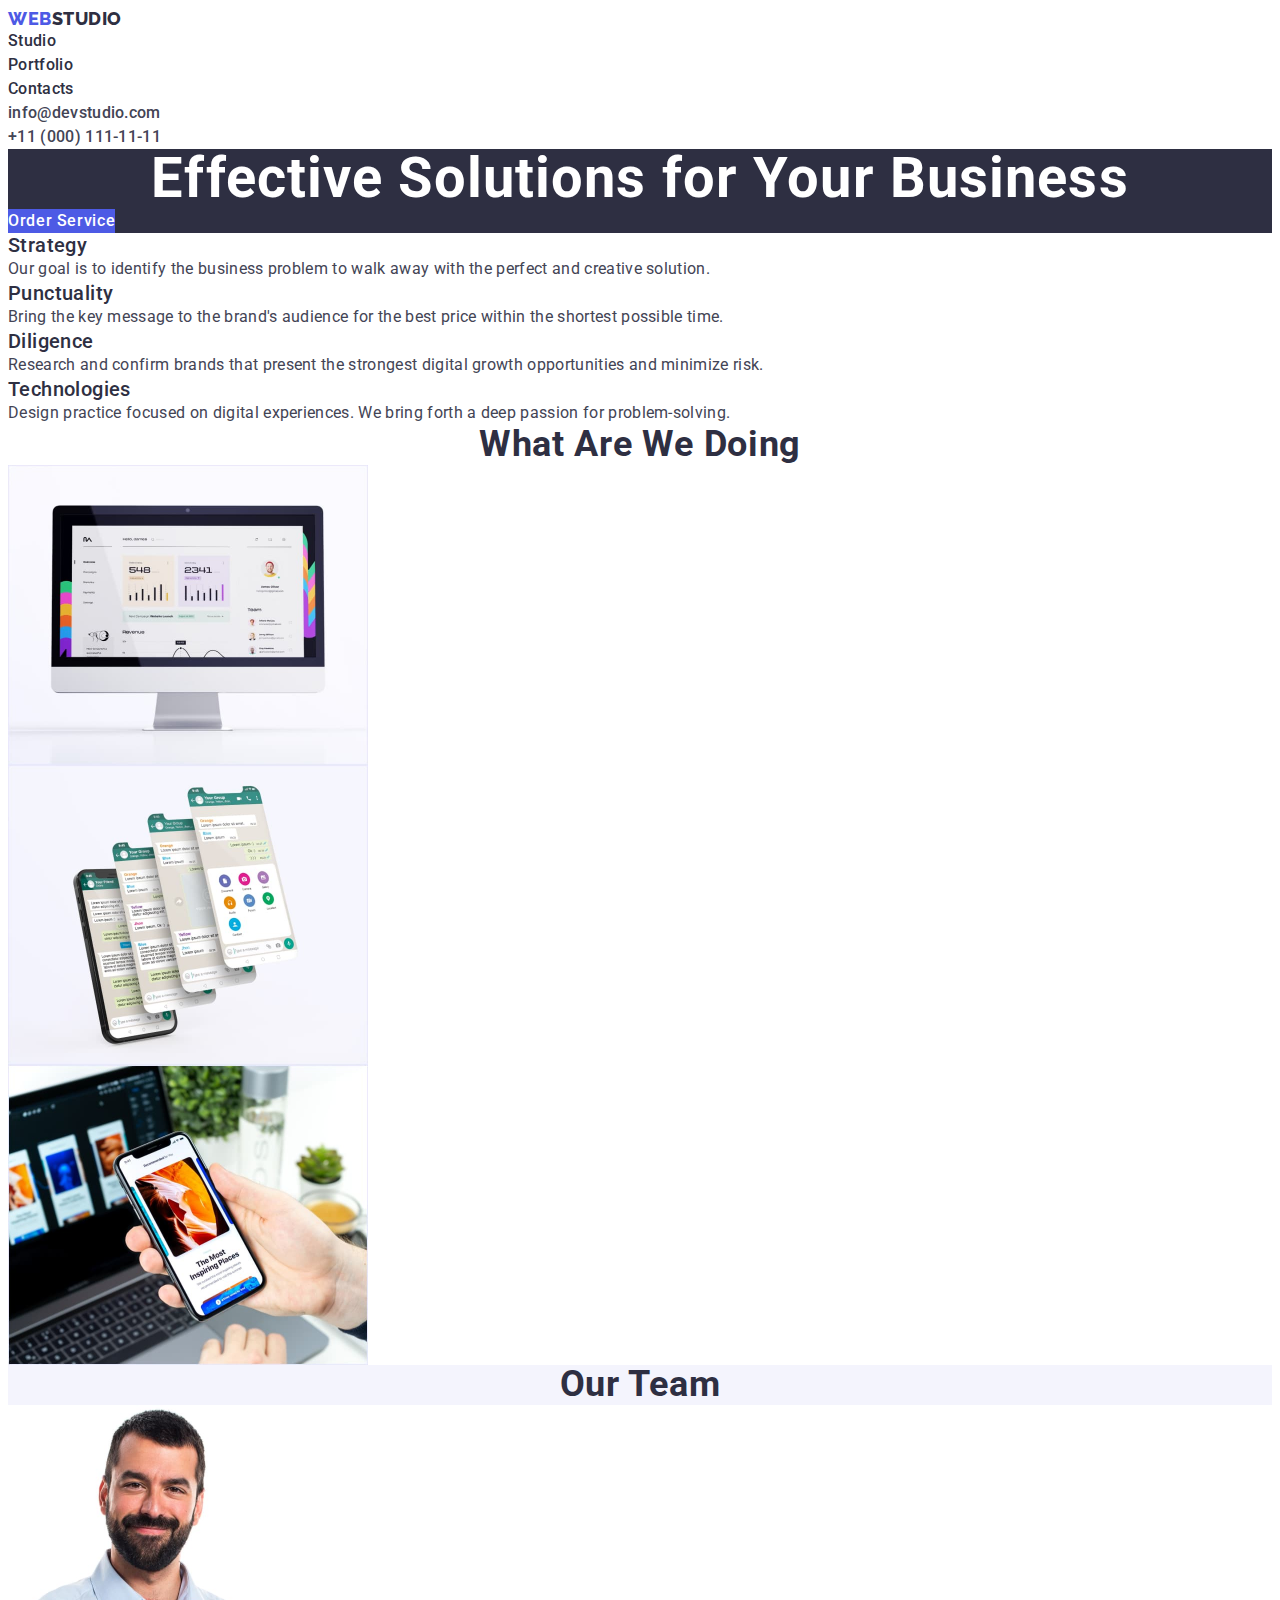
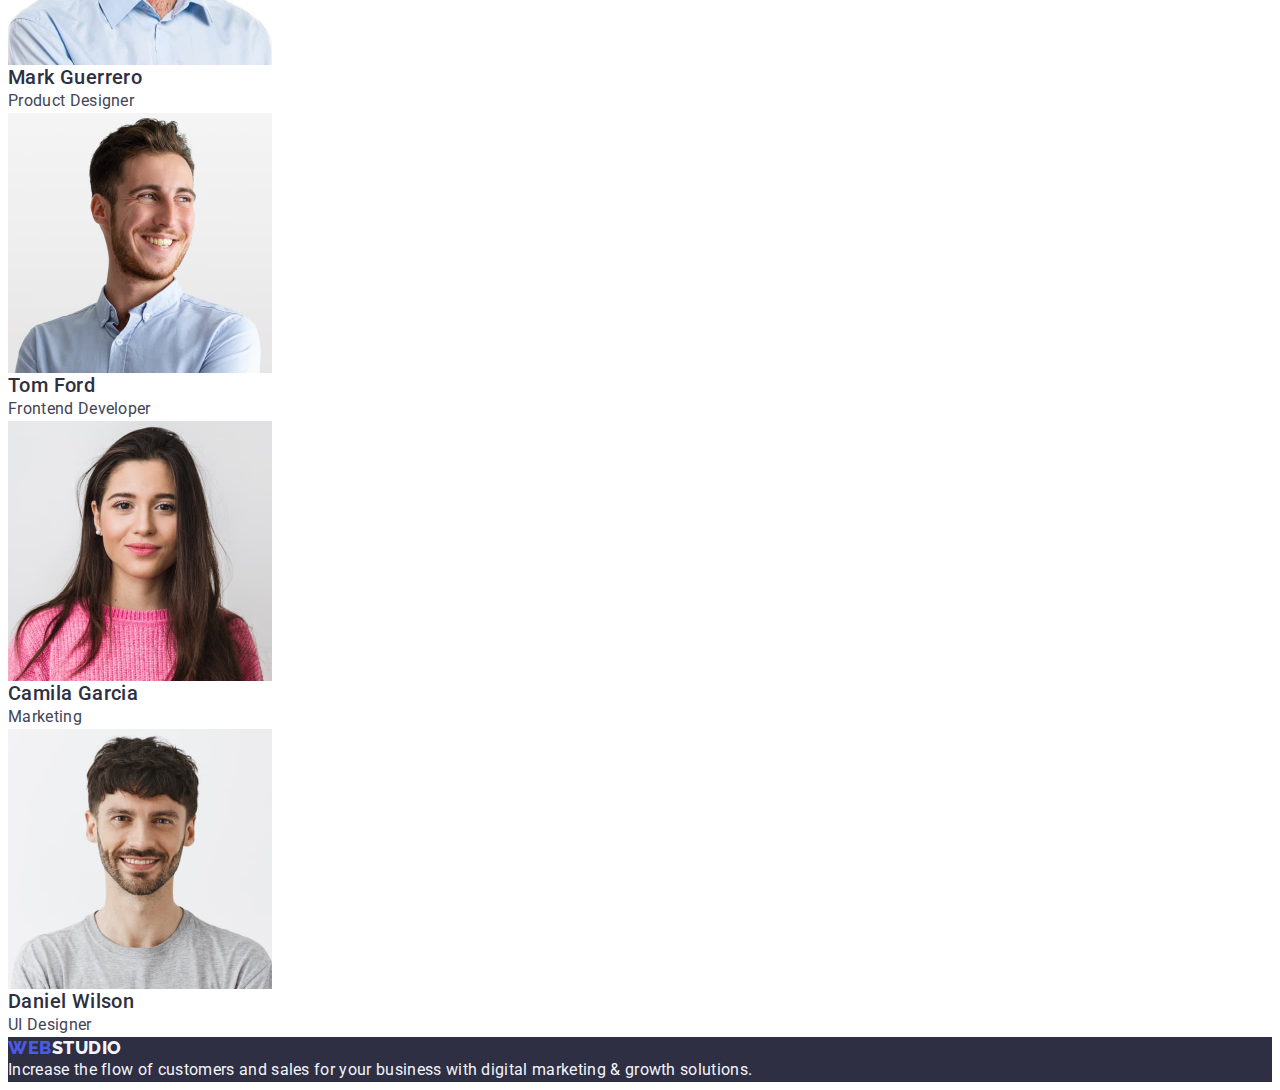
==== commit ed96f761: "footer update" ====
--- a/index.html
+++ b/index.html
@@ -34,7 +34,7 @@
             <a class="menu-link link" href="./portfolio.html">Portfolio</a>
           </li>
           <li>
-            <a class="menu-link link" href="#">Contacts</a>
+            <a class="menu-link link" href="">Contacts</a>
           </li>
         </ul>
       </nav>
@@ -143,9 +143,9 @@
     <footer class="footer">
       <!-- Logo -->
       <a class="logo link" href="./index.html"
-        >Web<span class="logo-text2">Studio</span></a
+        >Web<span class="logo-studio">Studio</span></a
       >
-      <p>
+      <p class="footer-text">
         Increase the flow of customers and sales for your business with digital
         marketing & growth solutions.
       </p>
--- a/css/styles.css
+++ b/css/styles.css
@@ -3,6 +3,7 @@
     --accent-color: #4D5AE5;
     --title-color: #2E2F42;
     --text-color: #434455;
+    --hover-color: #404bbf;
     --primary-color: #2E2F42;
     --secondary-color: #F4F4FD;
     --background-color: #ffffff;
@@ -72,7 +73,7 @@
     color: var(--title-color);
 }
 
-.logo-text2 {
+.logo-studio {
     color: var(--secondary-color);
 }
 
@@ -87,7 +88,7 @@
 }
 
 .menu-link:hover, .menu-link:focus{
-    color: #404bbf;
+    color: var(--hover-color);
 }
 
 .contact{
@@ -100,7 +101,7 @@
 
 .contact:hover,
 .contact:focus {
-    color: #404bbf;
+    color: var(--hover-color);
 }
 
 .hero{
@@ -127,7 +128,7 @@
 
 .hero-btn:hover,
 .hero-btn:focus {
-    background-color: #404bbf;
+    background-color: var(--hover-color);
 }
 
 .feature-title{
@@ -190,6 +191,45 @@
     color: var(--text-color);
 }
 
+.portfolio-btn{
+    font-weight: 500;
+    font-size: 16px;
+    line-height: 1.5;
+    letter-spacing: 0.04em;
+    color: var(--accent-color);
+    background-color: var(--secondary-color);
+}
+
+.portfolio-btn:hover,
+.portfolio-btn:focus {
+    color: var(--main-color);
+    background-color: var(--hover-color);
+}
+
+.portfolio-title{
+    font-weight: 500;
+    font-size: 20px;
+    line-height: 1.2;
+    letter-spacing: 0.02em;
+    color: var(--title-color);
+}
+
+.portfolio-text{
+    font-weight: 400;
+    font-size: 16px;
+    line-height: 1.5;
+    letter-spacing: 0.02em;
+    color: var(--text-color);
+}
+
 .footer{
     background-color: var(--primary-color) ;
+}
+
+.footer-text{
+    font-weight: 400;
+    font-size: 16px;
+    line-height: 1.5;
+    letter-spacing: 0.02em;
+    color: var(--secondary-color) ;
 }